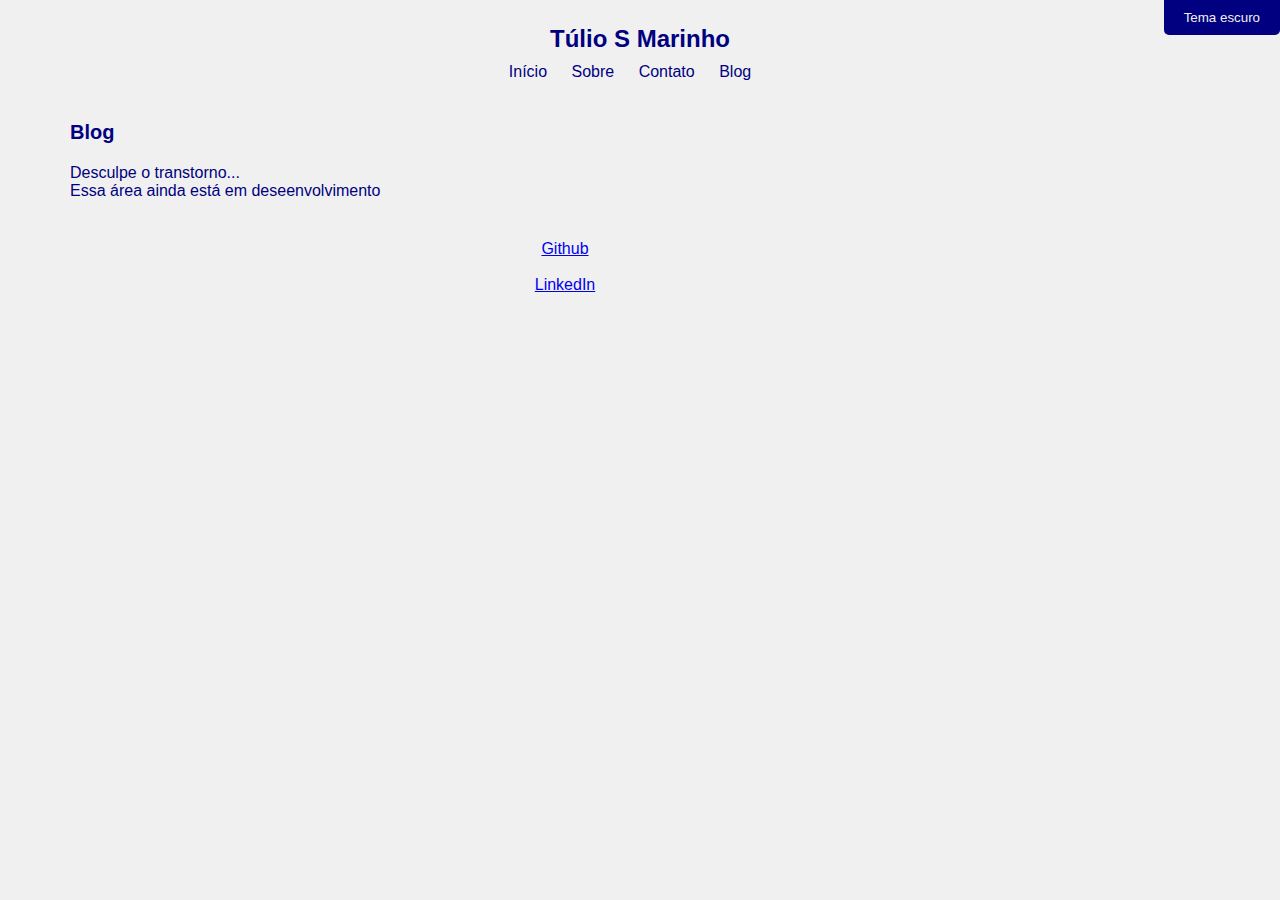
==== blog.html @ 531afd19 "Correção na função da troca do tema" ====
<!DOCTYPE html>
<html lang="pt_br">
<head>
    <meta charset="UTF-8">
    <meta name="viewport" content="width=device-width, initial-scale=1.0">
    <title>Túlio S Marinho - Desenvolvedor</title>
    <!-- Inclua seus estilos CSS aqui -->
    <link rel="stylesheet" href="styles.css">
</head>
<body classid="inverter-cor">

    <!-- Seu conteúdo HTML vai aqui -->
    <header>
        <h1>Túlio S Marinho</h1>
        <nav>
            <ul>
                <li><a href="index.html">Início</a></li>
                <li><a href="sobre.html">Sobre</a></li>
                <li><a href="contato.html">Contato</a></li>
                <li><a href="blog.html">Blog</a></li>
            </ul>
        </nav>
        <button id="botao-inverter-cores">Tema escuro</button>
    </header>

    <main>
        <section>
            <h2>Blog</h2>
            <p>Desculpe o transtorno...</p>
            <p>Essa área ainda está em deseenvolvimento</p>
       </section>
    <footer>
        <p><ul>
            <li><a href="https://github.com/Marinho-Devel">Github</a></li>
            <li><a>Copyright - 2024</a></li>
            <li><a href="www.linkedin.com/in/túlio-smarinho">LinkedIn</a></li>
            <li><a>tulio.smarinho@gmail.com</a></li>
        </ul></p>
    </footer>

    <!-- Inclua seus scripts JavaScript aqui -->
    <script src="script.js"></script>
</body>
</html>
---- styles.css ----
/* Reset CSS */
* {
    margin: 0;
    padding: 0;
    box-sizing: border-box;
}

body {
    color: #000080;
    font-family: Arial, sans-serif;
    font-size: 16px;
    background-color: #f0f0f0;
}

#botao-inverter-cores {
    position: absolute;
    top: 0px; /* Ajuste conforme necessário para a distância do topo */
    right: 0px; /* Ajuste conforme necessário para a distância da direita */
    z-index: 999; /* Garante que o botão tenha prioridade visual */
    padding: 10px 20px;
    background-color: #000080;
    color: #f0f0f0;
    border: none;
    border-radius: 0 0 5px 5px;
    cursor: pointer;
}

header {
    background-color: #f0f0f0;
    color: #000080;
    padding: 20px;
    text-align: center;    
}

header h1 {
    font-size: 24px;
}

header nav ul {
    list-style-type: none;
}

header nav ul li {
    display: inline;
    margin-right: 20px;
}

header nav ul li a {
    color: #000080;
    text-decoration: none;
}
main {
    padding: 20px;
    margin-left: 50px;
    margin-right: 200px;
    text-align: justify;
}

section {
    margin-bottom: 20px;
}

h1 {
    margin-top: 5px;
    margin-bottom: 10px;
}

h2 {
    font-size: 20px;
    margin-bottom: 20px;
    
}

h3 {
    margin-top: 20px;
    margin-bottom: 20px;
}

footer {
    background-color: #f0f0f0;
    color: #f0f0f0;
    padding: 20px;
    text-align: center;
}
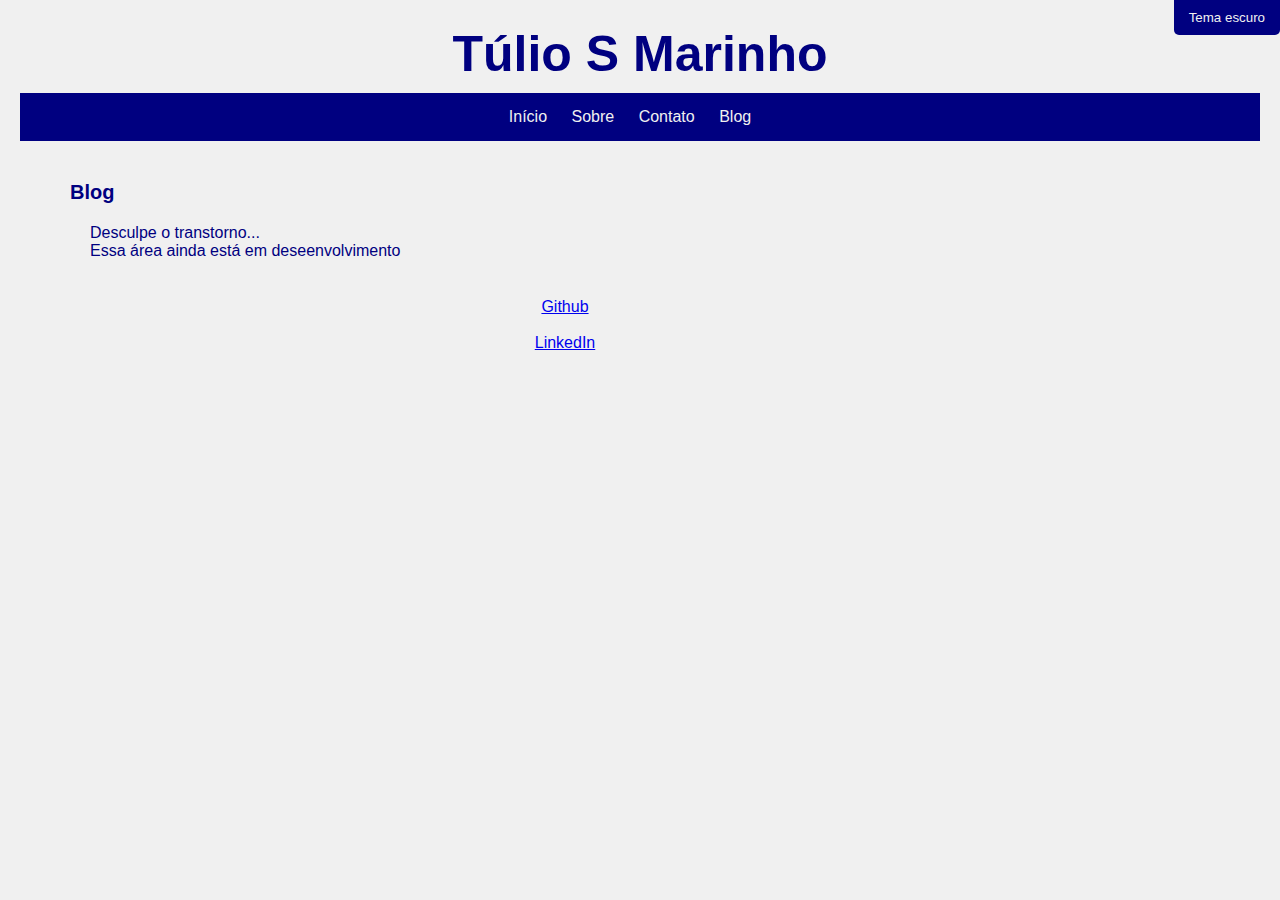
==== commit 1316a226: "Modificações na barra de navegação" ====
--- a/blog.html
+++ b/blog.html
@@ -13,12 +13,14 @@
     <header>
         <h1>Túlio S Marinho</h1>
         <nav>
-            <ul>
-                <li><a href="index.html">Início</a></li>
-                <li><a href="sobre.html">Sobre</a></li>
-                <li><a href="contato.html">Contato</a></li>
-                <li><a href="blog.html">Blog</a></li>
-            </ul>
+            <div id="barra-nav" class="barra-nav">
+                <ul>
+                    <li><a href="index.html">Início</a></li>
+                    <li><a href="sobre.html">Sobre</a></li>
+                    <li><a href="contato.html">Contato</a></li>
+                    <li><a href="blog.html">Blog</a></li>
+                </ul>
+            </div>
         </nav>
         <button id="botao-inverter-cores">Tema escuro</button>
     </header>
--- a/styles.css
+++ b/styles.css
@@ -3,6 +3,13 @@
     margin: 0;
     padding: 0;
     box-sizing: border-box;
+}
+
+#barra-nav {
+    color: #f0f0f0;
+    background-color: #000080;
+    max-width: 1600px;
+    width: 100%
 }
 
 body {
@@ -14,10 +21,10 @@
 
 #botao-inverter-cores {
     position: absolute;
-    top: 0px; /* Ajuste conforme necessário para a distância do topo */
-    right: 0px; /* Ajuste conforme necessário para a distância da direita */
+    top: 0px; /* Ajuste da distância do topo */
+    right: 0px; /* Ajuste da distância da direita */
     z-index: 999; /* Garante que o botão tenha prioridade visual */
-    padding: 10px 20px;
+    padding: 10px 15px;
     background-color: #000080;
     color: #f0f0f0;
     border: none;
@@ -29,15 +36,18 @@
     background-color: #f0f0f0;
     color: #000080;
     padding: 20px;
-    text-align: center;    
+    text-align: center;
 }
 
 header h1 {
-    font-size: 24px;
+    font-size: 50px;
+    color: #000080;
 }
 
 header nav ul {
     list-style-type: none;
+    text-decoration: none;
+    padding: 15px;
 }
 
 header nav ul li {
@@ -46,14 +56,22 @@
 }
 
 header nav ul li a {
-    color: #000080;
     text-decoration: none;
+    color: #f0f0f0;
+    
 }
 main {
     padding: 20px;
     margin-left: 50px;
     margin-right: 200px;
     text-align: justify;
+    color:#000080;
+}
+
+nav {
+
+    color: #f0f0f0;
+    background-color: #000080;
 }
 
 section {
@@ -68,7 +86,7 @@
 h2 {
     font-size: 20px;
     margin-bottom: 20px;
-    
+
 }
 
 h3 {
@@ -81,4 +99,12 @@
     color: #f0f0f0;
     padding: 20px;
     text-align: center;
-}+    display: inline;
+    text-decoration: none;
+    list-style-type: none;
+
+}
+
+p {
+    margin-left: 20px;
+}
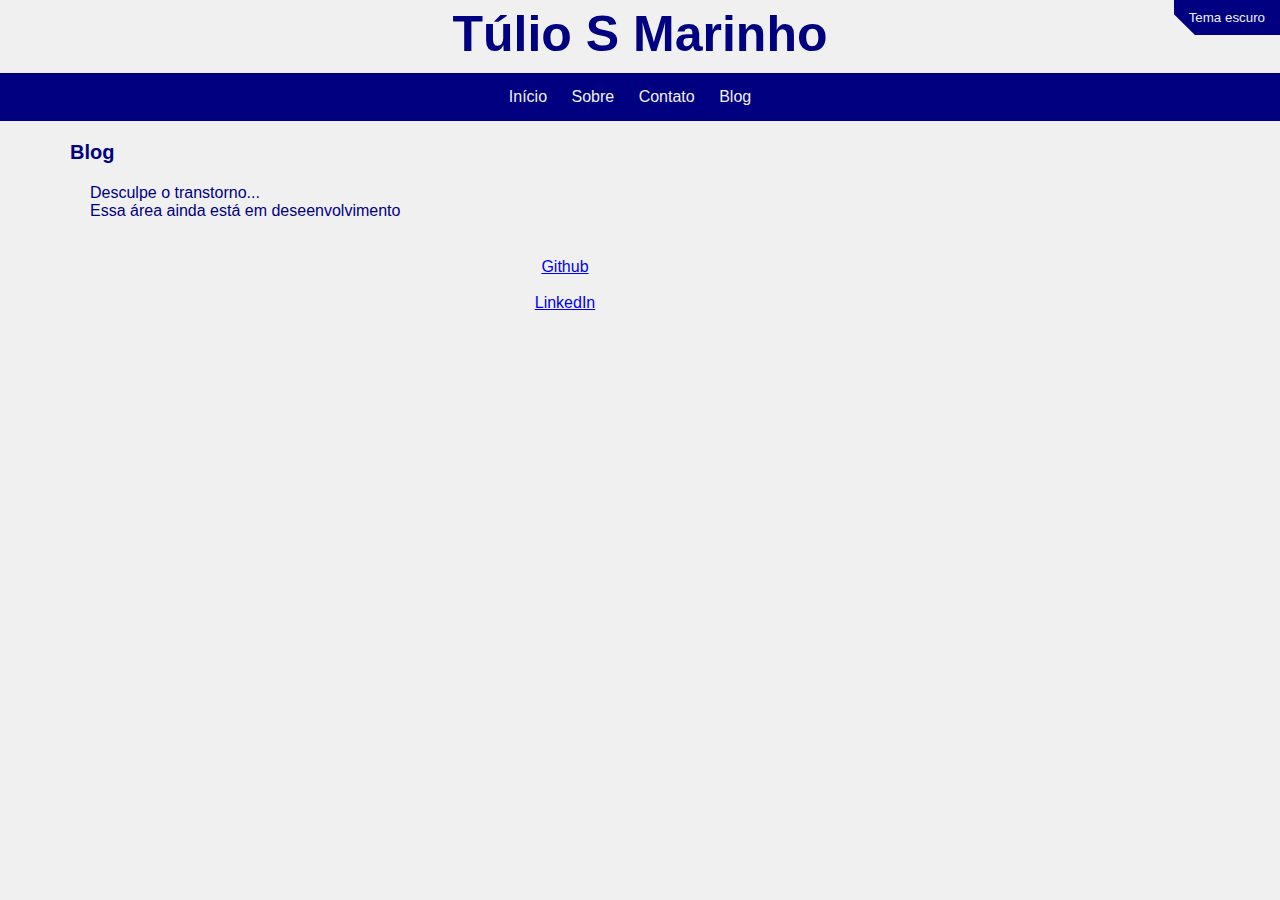
==== commit e4a1f476: "Melhorias na barra de navegação" ====
--- a/blog.html
+++ b/blog.html
@@ -15,10 +15,10 @@
         <nav>
             <div id="barra-nav" class="barra-nav">
                 <ul>
-                    <li><a href="index.html">Início</a></li>
-                    <li><a href="sobre.html">Sobre</a></li>
-                    <li><a href="contato.html">Contato</a></li>
-                    <li><a href="blog.html">Blog</a></li>
+                    <li id="botao-nav1" class="botao-nav"><a href="index.html">Início</a></li>
+                    <li id="botao-nav2" class="botao-nav"><a href="sobre.html">Sobre</a></li>
+                    <li id="botao-nav3" class="botao-nav"><a href="contato.html">Contato</a></li>
+                    <li id="botao-nav4" class="botao-nav"><a href="blog.html">Blog</a></li>
                 </ul>
             </div>
         </nav>
--- a/styles.css
+++ b/styles.css
@@ -5,11 +5,17 @@
     box-sizing: border-box;
 }
 
-#barra-nav {
+.barra-nav{
     color: #f0f0f0;
     background-color: #000080;
-    max-width: 1600px;
-    width: 100%
+    max-width: 100%;
+    width: 100%;
+    margin: 0px;
+    padding: 0px;
+
+    transition: background-color 0.3s ease;
+    background-color: #000080;
+    
 }
 
 body {
@@ -17,6 +23,11 @@
     font-family: Arial, sans-serif;
     font-size: 16px;
     background-color: #f0f0f0;
+    width: 100%;
+    max-width: 100%;
+    padding: 0;
+    margin: 0;
+    
 }
 
 #botao-inverter-cores {
@@ -28,15 +39,25 @@
     background-color: #000080;
     color: #f0f0f0;
     border: none;
-    border-radius: 0 0 5px 5px;
+    /*border-top-right-radius: 5px;
+    border-bottom-right-radius: 5px;*/
+    clip-path: polygon(0% 0%, 100% 0%, 100% 100%, 20% 100%, 0% 40%); /* Cria o chanfro */
     cursor: pointer;
+    transition: border 0.3s ease; /* Adiciona uma transição suave */
+
+}
+
+
+#botao-inverter-cores:hover{
+    border: 3px solid #000080;
+
 }
 
 header {
     background-color: #f0f0f0;
     color: #000080;
-    padding: 20px;
     text-align: center;
+    
 }
 
 header h1 {
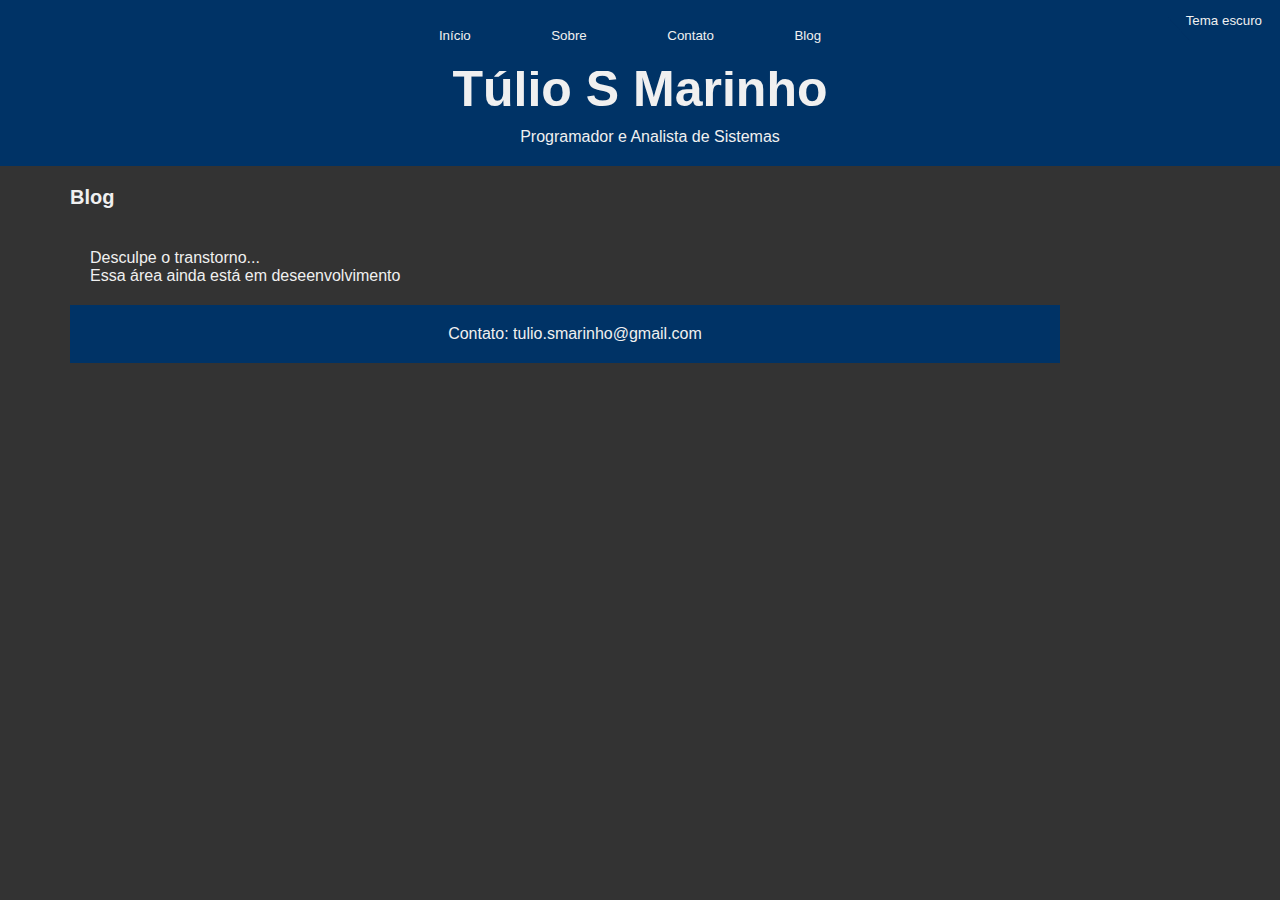
==== commit dbf70bca: "Alteração do layout e cores" ====
--- a/blog.html
+++ b/blog.html
@@ -11,17 +11,21 @@
 
     <!-- Seu conteúdo HTML vai aqui -->
     <header>
-        <h1>Túlio S Marinho</h1>
-        <nav>
-            <div id="barra-nav" class="barra-nav">
-                <ul>
-                    <li id="botao-nav1" class="botao-nav"><a href="index.html">Início</a></li>
-                    <li id="botao-nav2" class="botao-nav"><a href="sobre.html">Sobre</a></li>
-                    <li id="botao-nav3" class="botao-nav"><a href="contato.html">Contato</a></li>
-                    <li id="botao-nav4" class="botao-nav"><a href="blog.html">Blog</a></li>
-                </ul>
-            </div>
-        </nav>
+        <div  class="header">
+            <div class="name"><h1>Túlio S Marinho</h1></div>
+            <div class="subtitle"><p>Programador e Analista de Sistemas</p></div>
+            <nav>
+                <div id="barra-nav" class="barra-nav">
+                    <ul>
+                        <li><button id="botao-nav1" class="botao-nav"><a href="index.html">Início</a></li></button>
+                        <li><button id="botao-nav2" class="botao-nav"><a href="sobre.html">Sobre</a></li></button>
+                        <li><button id="botao-nav3" class="botao-nav"><a href="contato.html">Contato</a></li></button>
+                        <li><button id="botao-nav4" class="botao-nav"><a href="blog.html">Blog</a></li></button>
+                    </ul>
+                </div>
+            </nav>
+            <button id="botao-inverter-cores">Tema escuro</button>
+        </div>
         <button id="botao-inverter-cores">Tema escuro</button>
     </header>
 
@@ -32,15 +36,13 @@
             <p>Essa área ainda está em deseenvolvimento</p>
        </section>
     <footer>
-        <p><ul>
-            <li><a href="https://github.com/Marinho-Devel">Github</a></li>
-            <li><a>Copyright - 2024</a></li>
-            <li><a href="www.linkedin.com/in/túlio-smarinho">LinkedIn</a></li>
-            <li><a>tulio.smarinho@gmail.com</a></li>
-        </ul></p>
+        <footer>
+            <div class="footer">
+                <p>Contato: tulio.smarinho@gmail.com</p>
+              </div>
+        </footer>
     </footer>
 
-    <!-- Inclua seus scripts JavaScript aqui -->
     <script src="script.js"></script>
 </body>
 </html>
--- a/styles.css
+++ b/styles.css
@@ -7,22 +7,22 @@
 
 .barra-nav{
     color: #f0f0f0;
-    background-color: #000080;
+    background-color: #003366;
     max-width: 100%;
     width: 100%;
     margin: 0px;
     padding: 0px;
-
+    top: 0px;
+    position: absolute;
     transition: background-color 0.3s ease;
-    background-color: #000080;
+    background-color: #003366;
     
 }
 
 body {
-    color: #000080;
     font-family: Arial, sans-serif;
     font-size: 16px;
-    background-color: #f0f0f0;
+    background-color: #333;
     width: 100%;
     max-width: 100%;
     padding: 0;
@@ -36,33 +36,70 @@
     right: 0px; /* Ajuste da distância da direita */
     z-index: 999; /* Garante que o botão tenha prioridade visual */
     padding: 10px 15px;
-    background-color: #000080;
+    background-color: #003366;
     color: #f0f0f0;
-    border: none;
-    /*border-top-right-radius: 5px;
-    border-bottom-right-radius: 5px;*/
+    border: 3px solid #003366;
     clip-path: polygon(0% 0%, 100% 0%, 100% 100%, 20% 100%, 0% 40%); /* Cria o chanfro */
     cursor: pointer;
     transition: border 0.3s ease; /* Adiciona uma transição suave */
+    border: clip-path polygon(0% 0%, 100% 0%, 100% 100%, 20% 100%, 0% 40%); /* Cria o chanfro */
 
 }
 
 
 #botao-inverter-cores:hover{
-    border: 3px solid #000080;
+    border: 3px solid #f0f0f0;
+    border: clip-path polygon(0% 0%, 100% 0%, 100% 100%, 20% 100%, 0% 40%); /* Cria o chanfro */
+
+
+}
+
+.botao-nav {
+    border: 3px solid #003366;
+    transition: border 0.3s ease-in;
+    padding: 10px 25px;
+    background-color: #003366;
+    color: #f0f0f0;
+    text-decoration: none;
+    outline: none;
+
+}
+
+.botao-nav a {
+    outline: none;
+
+}
+
+.botao-nav:hover {
+    border: 3px solid #f0f0f0;
+    color:#f0f0f0;
+
+}
+
+.botao-nav:hover a {
+    color: #f0f0f0; /* Define a cor do texto para branco quando o cursor está sobre o botão */
+}
+
+
+.footer {
+    background-color: #003366;
+    color: #f0f0f0;
+    padding: 20px;
+    text-align: center;
 
 }
 
 header {
-    background-color: #f0f0f0;
-    color: #000080;
+    background-color: #003366;
+    color: #f0f0f0;
     text-align: center;
-    
+    margin-top: 60px;
+    outline: none
 }
 
 header h1 {
     font-size: 50px;
-    color: #000080;
+    color: #f0f0f0;
 }
 
 header nav ul {
@@ -81,22 +118,32 @@
     color: #f0f0f0;
     
 }
+
+.lista {
+    padding: 10px;
+    margin-left: 25px;
+    text-align: justify;
+
+}
+
 main {
     padding: 20px;
     margin-left: 50px;
     margin-right: 200px;
     text-align: justify;
-    color:#000080;
+    color:#f0f0f0;
+    background-color: #333;
+}
+
+.name {
+    padding: 0px;
+    z-index: 999;
 }
 
 nav {
 
     color: #f0f0f0;
-    background-color: #000080;
-}
-
-section {
-    margin-bottom: 20px;
+    background-color: #003366;
 }
 
 h1 {
@@ -106,7 +153,7 @@
 
 h2 {
     font-size: 20px;
-    margin-bottom: 20px;
+    margin-bottom: 40px;
 
 }
 
@@ -115,17 +162,14 @@
     margin-bottom: 20px;
 }
 
-footer {
-    background-color: #f0f0f0;
-    color: #f0f0f0;
-    padding: 20px;
-    text-align: center;
-    display: inline;
-    text-decoration: none;
-    list-style-type: none;
-
-}
-
 p {
     margin-left: 20px;
 }
+
+section {
+    margin-bottom: 20px;
+}
+
+.subtitle {
+    padding-bottom: 20px;
+}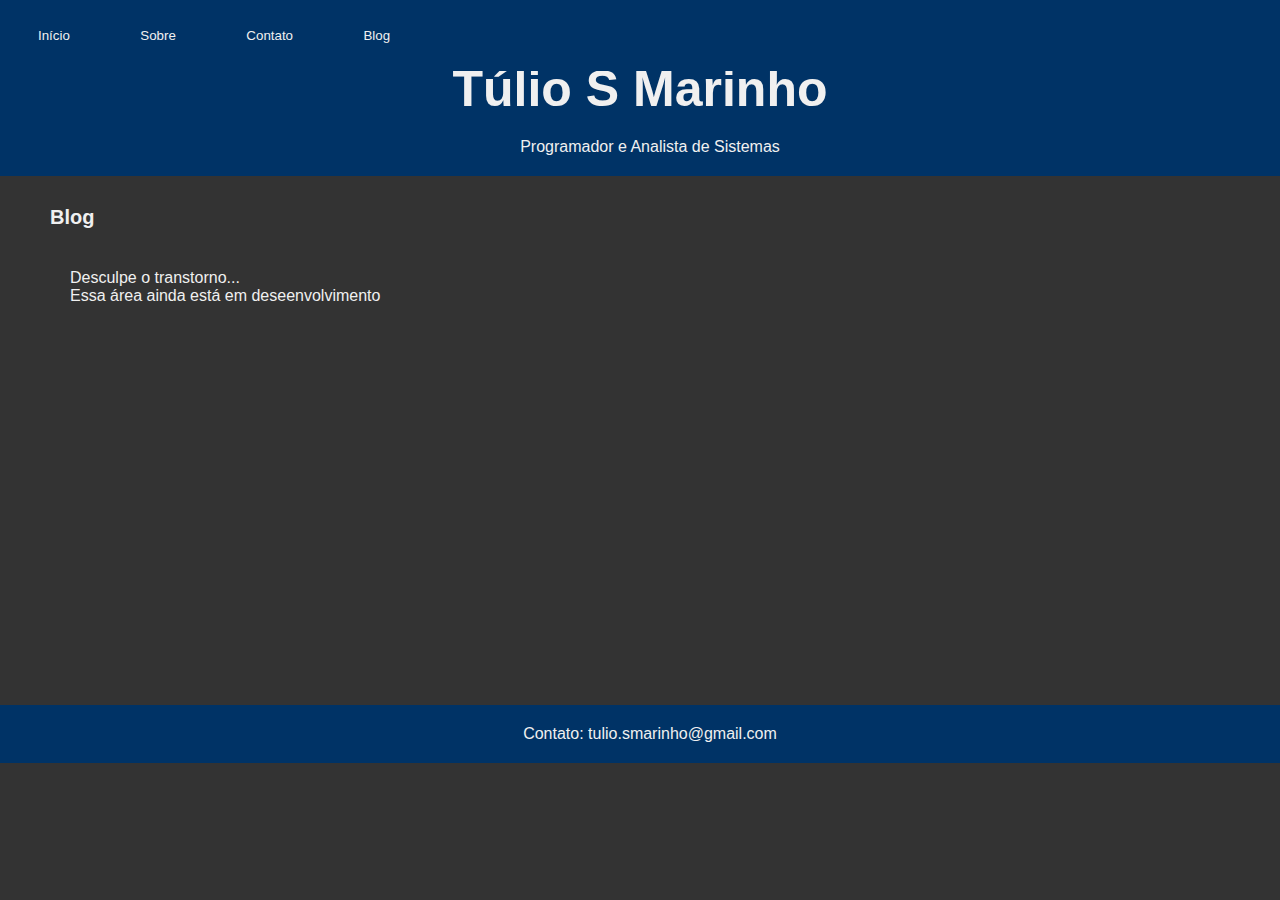
==== commit 7fa563d8: "Alterações no layout" ====
--- a/blog.html
+++ b/blog.html
@@ -12,8 +12,6 @@
     <!-- Seu conteúdo HTML vai aqui -->
     <header>
         <div  class="header">
-            <div class="name"><h1>Túlio S Marinho</h1></div>
-            <div class="subtitle"><p>Programador e Analista de Sistemas</p></div>
             <nav>
                 <div id="barra-nav" class="barra-nav">
                     <ul>
@@ -24,9 +22,9 @@
                     </ul>
                 </div>
             </nav>
-            <button id="botao-inverter-cores">Tema escuro</button>
+            <div class="name"><h1>Túlio S Marinho</h1></div>
+            <div class="subtitle"><p>Programador e Analista de Sistemas</p></div>
         </div>
-        <button id="botao-inverter-cores">Tema escuro</button>
     </header>
 
     <main>
@@ -35,13 +33,10 @@
             <p>Desculpe o transtorno...</p>
             <p>Essa área ainda está em deseenvolvimento</p>
        </section>
-    <footer>
-        <footer>
-            <div class="footer">
-                <p>Contato: tulio.smarinho@gmail.com</p>
-              </div>
-        </footer>
-    </footer>
+    </main>
+    <div class="footer">
+        <p>Contato: tulio.smarinho@gmail.com</p>
+    </div>
 
     <script src="script.js"></script>
 </body>
--- a/styles.css
+++ b/styles.css
@@ -5,18 +5,27 @@
     box-sizing: border-box;
 }
 
+.barra-ico {
+    text-align: right;
+    float: right;
+    margin-right: 10px;
+}
+
+.barra-ico:hover {
+    cursor: pointer;
+}
+
 .barra-nav{
+    
+    position: fixed;
     color: #f0f0f0;
-    background-color: #003366;
     max-width: 100%;
     width: 100%;
     margin: 0px;
     padding: 0px;
     top: 0px;
-    position: absolute;
-    transition: background-color 0.3s ease;
     background-color: #003366;
-    
+    z-index: 999;
 }
 
 body {
@@ -26,12 +35,12 @@
     width: 100%;
     max-width: 100%;
     padding: 0;
-    margin: 0;
+    margin-bottom: 0px;
     
 }
 
 #botao-inverter-cores {
-    position: absolute;
+    position: top;
     top: 0px; /* Ajuste da distância do topo */
     right: 0px; /* Ajuste da distância da direita */
     z-index: 999; /* Garante que o botão tenha prioridade visual */
@@ -55,13 +64,16 @@
 }
 
 .botao-nav {
+
     border: 3px solid #003366;
     transition: border 0.3s ease-in;
-    padding: 10px 25px;
+    padding: 10px 20px;
     background-color: #003366;
     color: #f0f0f0;
     text-decoration: none;
     outline: none;
+    cursor: pointer;
+    text-align: left;
 
 }
 
@@ -82,17 +94,20 @@
 
 
 .footer {
+    margin-top: 400px;
+    left: 0;
+    right: 0;
+    z-index: 999;
     background-color: #003366;
     color: #f0f0f0;
     padding: 20px;
     text-align: center;
+}
 
-}
 
 header {
     background-color: #003366;
     color: #f0f0f0;
-    text-align: center;
     margin-top: 60px;
     outline: none
 }
@@ -127,17 +142,19 @@
 }
 
 main {
-    padding: 20px;
     margin-left: 50px;
     margin-right: 200px;
+    margin-top: 30px;
     text-align: justify;
     color:#f0f0f0;
     background-color: #333;
+    padding: button;
 }
 
 .name {
     padding: 0px;
     z-index: 999;
+    text-align: center;
 }
 
 nav {
@@ -147,8 +164,8 @@
 }
 
 h1 {
-    margin-top: 5px;
-    margin-bottom: 10px;
+    margin-top: 7px;
+    margin-bottom: 20px;
 }
 
 h2 {
@@ -168,8 +185,11 @@
 
 section {
     margin-bottom: 20px;
+    border-right: #f0f0f0;
+    border-bottom: #f0f0f0;
 }
 
 .subtitle {
     padding-bottom: 20px;
+    text-align: center;
 }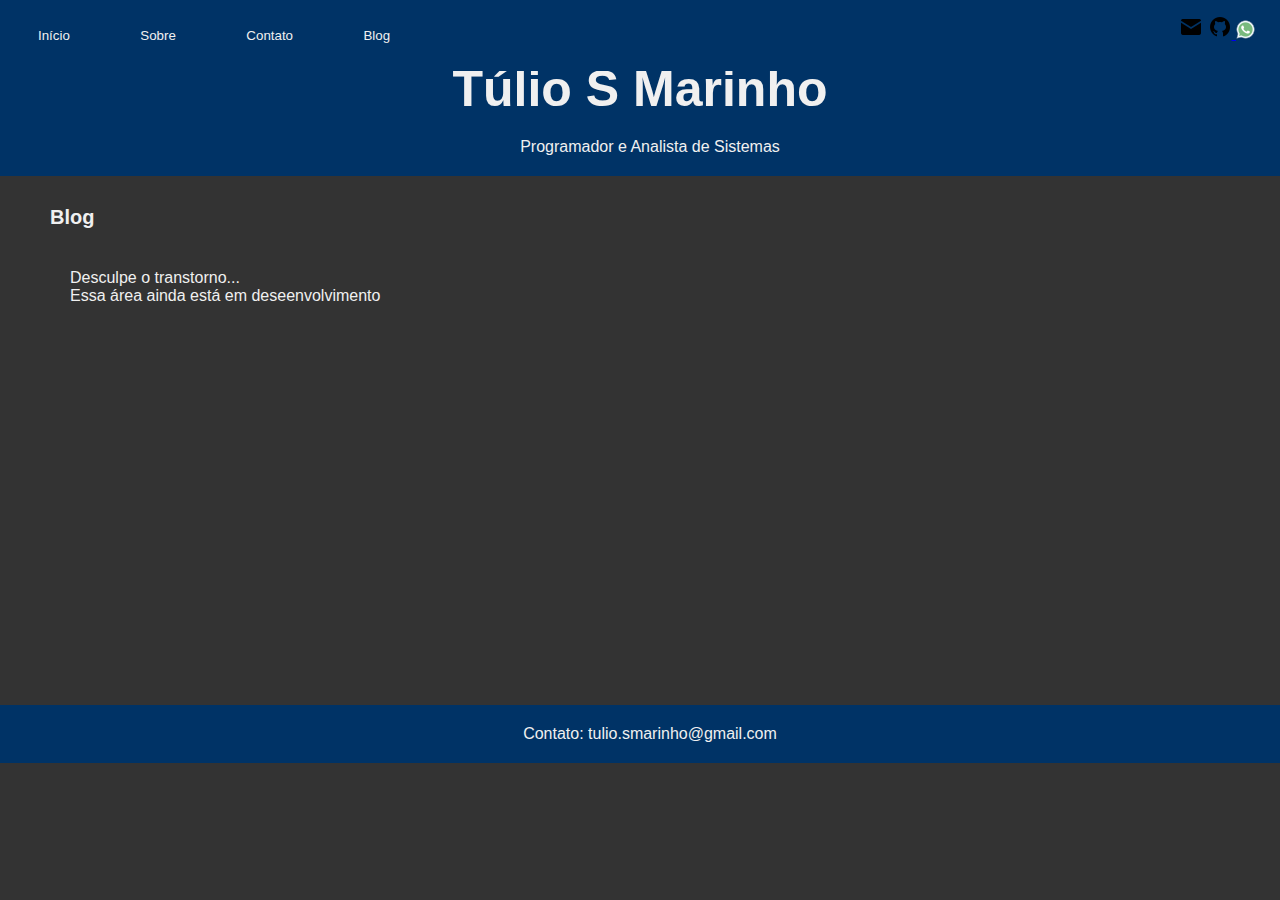
==== commit 5f92a783: "Mudança do layout em demais páginas" ====
--- a/blog.html
+++ b/blog.html
@@ -19,6 +19,13 @@
                         <li><button id="botao-nav2" class="botao-nav"><a href="sobre.html">Sobre</a></li></button>
                         <li><button id="botao-nav3" class="botao-nav"><a href="contato.html">Contato</a></li></button>
                         <li><button id="botao-nav4" class="botao-nav"><a href="blog.html">Blog</a></li></button>
+                        <div id="barra-ico" class="barra-ico">
+                            <img src="Images/icons8-email-24.png" alt="Ícone github">
+                            <a href="https://github.com/Marinho-Devel" target="_blank"> 
+                            <img src="Images/icons8-github-24.png" alt="Ícone ">
+                            </a>
+                            <img src="Images/icons8-whatsapp-19.png" alt="Descrição da imagem 1">
+                        </div>
                     </ul>
                 </div>
             </nav>
--- a/styles.css
+++ b/styles.css
@@ -9,6 +9,7 @@
     text-align: right;
     float: right;
     margin-right: 10px;
+    text-decoration: none;
 }
 
 .barra-ico:hover {
